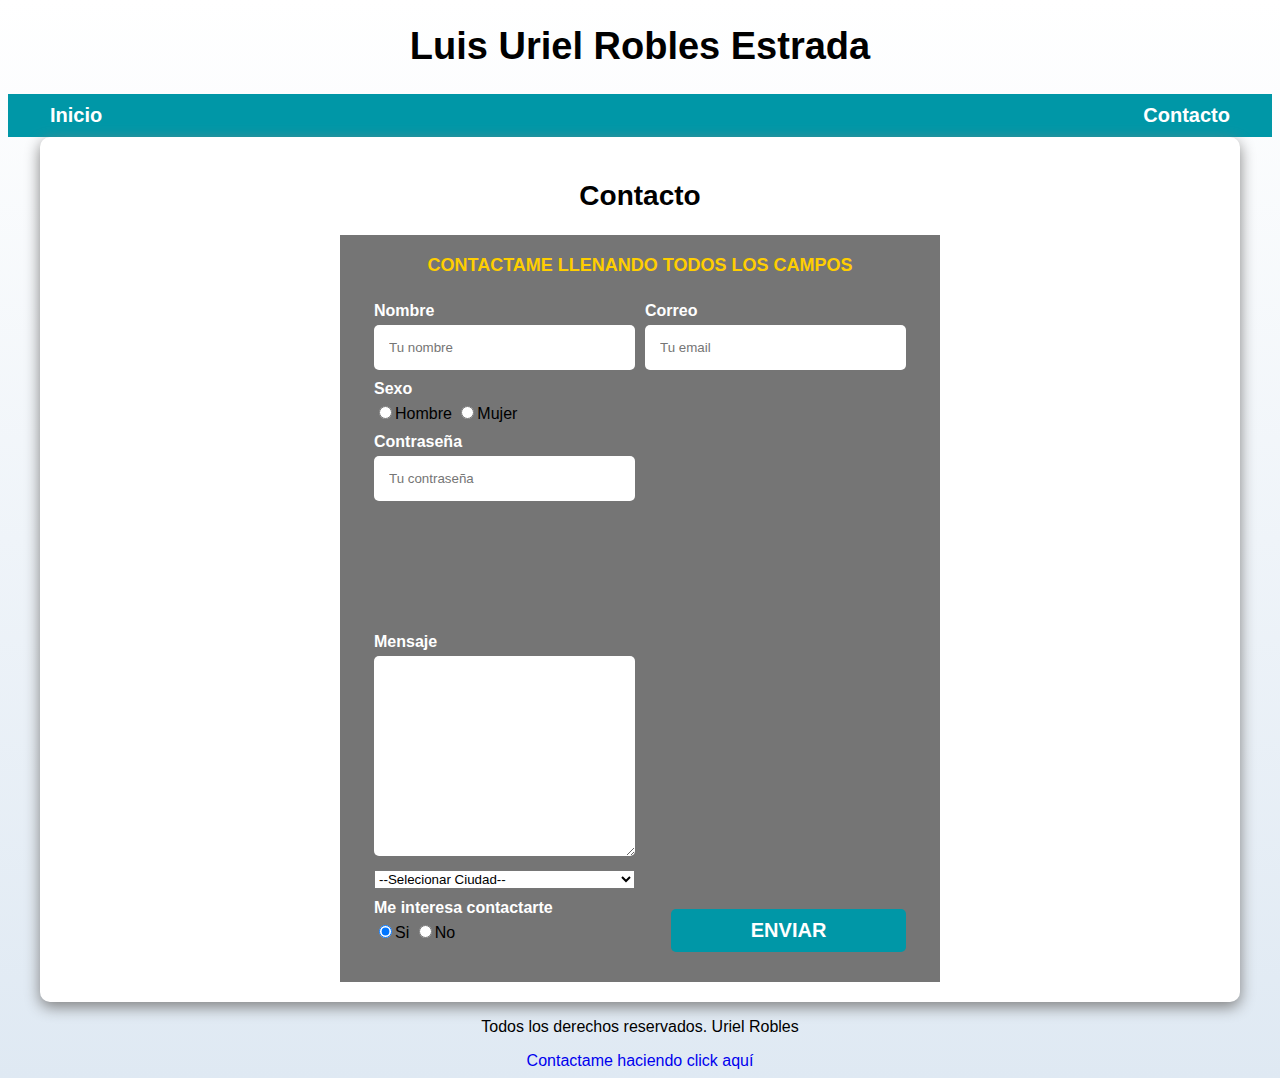
==== Practica_HTML_CSS/formulario.html @ 15383e7c "Add files via upload" ====
<!DOCTYPE html>
<html lang="es">
<head>
    <meta charset="UTF-8">
    <meta http-equiv="X-UA-Compatible" content="IE=edge">
    <meta name="viewport" content="width=device-width, initial-scale=1.0">
    <link rel="preload" href="/css/normalize.css">
    <link rel="preconnect" href="https://fonts.googleapis.com">
    <link rel="preconnect" href="https://fonts.gstatic.com" crossorigin>
    <link href="https://fonts.googleapis.com/css2?family=Open+Sans&family=PT+Sans:wght@400;700&display=swap" rel="stylesheet">
    <link rel="preload" href="css/style.css" as="style">
    <link rel="stylesheet" href="css/style.css">
    <title>Práctica de HTML5 y CSS</title>
</head>
<body>
    <header>
        <h1 class="titulo">Luis Uriel Robles Estrada</h1>
    </header>

    <div class="nav-bg">
        <nav class="navegacion-principal contenedor">
            <a href="index.html">Inicio</a>
            <a href="formulario.html">Contacto</a>
        </nav>
    </div>
    <main class="contenedor sombra">
        <section>
            <h2>Contacto</h2>

            <form class="formulario">
                <fieldset>
                    <legend>Contactame llenando todos los campos</legend>

                    <div class="contenedor-campos">
                        <div class="campos">
                            <label>Nombre</label>
                            <input class="input-text" type="text" placeholder="Tu nombre">
                        </div>

                        <div class="campos">
                            <label>Correo</label>
                            <input class="input-text" type="email" placeholder="Tu email">
                        </div>

                        <div class="campos">
                            <label>Sexo</label>
                            <input id="men" type="radio" name="gender" checked>Hombre
                            <input id="women" type="radio" name="gender">Mujer
                        </div>

                        <div class="campos">
                            <label>Contraseña</label>
                            <input class="input-text" type="password" placeholder="Tu contraseña">
                        </div>

                        <div class="campos">
                            <label>Mensaje</label>
                            <textarea class="input-text"></textarea>
                        </div>

                        <select class="campos">
                            <option disabled selected>--Selecionar Ciudad--</option>
                            <option>Guadalajara</option>
                            <option>Tlaquepaque</option>
                            <option>Zapopan</option>
                            <option>Tonalá</option>
                            <option>Tlajomulco</option>
                        </select>

                        <div class="campos">
                            <label>Me interesa contactarte</label>
                            <input id="yes" type="radio" name="gender" checked>Si
                            <input id="women" type="radio" name="gender">No
                        </div>

                        <div class="alinear-derecha flex">
                            <input class="boton w-sm-100" type="submit" value="Enviar">
                        </div>
                    </div>
                </fieldset>
            </form>
        </section>
    </main>

    <footer class="footer">
        <p>Todos los derechos reservados. Uriel Robles</p>
        <a class="enlace" href="mailto:luis.robles7678@alumnos.udg.mx">Contactame haciendo click aquí</a>
    </footer>

</body>
</html>
---- Practica_HTML_CSS/css/style.css ----
:root {
    --blanco: #ffffff;
    --oscuro: #212121;
    --azul: #0097A7;
    --gris: #757575;
    --secundario: #FFCE00;
    --grisclaro: #DFE9F3;
    --fuenteHeading: 'PT Sans', sans-serif;
    --fuenteParrafos: 'Open Sans', sans-serif;
}
/* Globales */
html{
    font-size: 62.5%;
    box-sizing: border-box;
    scroll-snap-type: y mandatory;
}
/* Scroll Snap */
.navegacion-principal,
.acerca_mi,
.conocimientos,
.fortalezas,
.proyectos,
.admiro,
.formulario {
    scroll-snap-align: center;
    scroll-snap-stop: always;
    text-align: justify;
}
*, *:before, *::after {
    box-sizing: inherit;
}
body{
    font-size: 16px; /* 1rem = 10px */
    font-family: 'Krub', sans-serif;
    background-image: linear-gradient(to top, VAR(--grisclaro) 0%, VAR(--blanco) 100%);
}
.sombra {
    box-shadow: 0px 5px 15px 0px rgba(128,128,128,1);
    background-color: var(--blanco);
    padding: 2rem;
    border-radius: 1rem;
}

/* Tipogrfia */
h1 {
    font-size: 3.8rem;
}
h2 {
    font-size: 2.8rem;
}
h3 {
    font-size: 1.8rem;
}
h1,h2,h3 {
    text-align: center;
}

.contenedor {
    max-width: 120rem;
    margin: 0 auto;
}
/* Navegacion principal */
.nav-bg{
    background-color: var(--azul);

}
.navegacion-principal {
    display: flex;
    flex-direction: column;
}
@media (min-width: 768px) {
    .navegacion-principal {
        flex-direction: row;
        justify-content: space-between;
    }
}

.navegacion-principal a {
    display: block;
    text-align: center;
    color: var(--blanco);
    text-decoration: none;
    font-size: 2rem;
    font-weight: 700;
    padding: 1rem;
}
.navegacion-principal a:hover { /* Hover sirve para darle sombreado a los botones o otras cosas*/
    background-color: var(--primario);
    color: var(--oscuro);
}

img {
    display: block;
    margin: auto;
}

.admiro{
    display: grid;
    grid-template-columns: repeat(2, 1fr);
    text-align: center;
}
table {
    table-layout: fixed;
    width: 100%;
    border-collapse: collapse;
    border: 3px solid var(--oscuro);
}

thead th:nth-child(1) {
    width: 30%;
}

thead th:nth-child(2) {
    width: 20%;
}

thead th:nth-child(3) {
    width: 15%;
}

th, td {
    padding: 10px;
}

tbody tr:nth-child(odd) {
    background-color: #BDBDBD;
}

tbody tr:nth-child(even) {
    background-color: #DCDCDC;
}

table {
    background-color: #0BB5D4;
}

a:link{
    text-decoration: none;
}

/* Contacto */
.formulario {
    background-color: var(--gris);
    width: min(60rem, 100%);
    margin: 0 auto;
    padding: 2rem;
}
.formulario fieldset {
    border: none;
}
.formulario legend {
    text-align: center;
    font-size: 1.8rem;
    text-transform: uppercase;
    font-weight: 700;
    margin-bottom: 2rem;
    color: var(--secundario);
}
@media (min-width: 768px){
    .contenedor-campos {
    display: grid;
    grid-template-columns: repeat(2, 1fr);
    grid-template-rows: auto auto 20rem;
    column-gap: 1rem;
    }

    .campos:nth-child(3),
    .campos:nth-child(4) {
        grid-column: 1 / 2;
    }
    .campos:nth-child(5),
    .campos:nth-child(6),
    .campos:nth-child(7) {
        grid-column: 1 / 2;
    }
}
.campos {
    margin-bottom: 1rem;
}
.campos label {
    color: var(--blanco);
    font-weight: bold;
    margin-bottom: .5rem;
    display: block;
}
.campos textarea {
    height: 20rem;
}

.input-text {
    width: 100%;
    border: none;
    padding: 1.5rem;
    border-radius: .5rem;
}
.w-sm-100 {
    width: 100%;
}
@media (min-width: 768px) {
    .w-sm-100 {
        width: auto;
    }
}
.flex {
    display: flex;
}
.alinear-derecha {
    justify-content: flex-end;
}
.boton { /*Todo esto es para poder crear el boton */
    background-color:  var(--azul);
    color: var(--blanco);
    padding: 1rem 3rem;
    margin-top: 1rem;
    font-size: 2rem;
    text-decoration: none;
    text-transform: uppercase;
    font-weight: bold;
    border-radius: .5rem;
    width: 90%;
    text-align: center;
    border: none;
}

/* Footer */
.footer {
    text-align: center;
}
---- Practica_HTML_CSS/css/style.css ----
:root {
    --blanco: #ffffff;
    --oscuro: #212121;
    --azul: #0097A7;
    --gris: #757575;
    --secundario: #FFCE00;
    --grisclaro: #DFE9F3;
    --fuenteHeading: 'PT Sans', sans-serif;
    --fuenteParrafos: 'Open Sans', sans-serif;
}
/* Globales */
html{
    font-size: 62.5%;
    box-sizing: border-box;
    scroll-snap-type: y mandatory;
}
/* Scroll Snap */
.navegacion-principal,
.acerca_mi,
.conocimientos,
.fortalezas,
.proyectos,
.admiro,
.formulario {
    scroll-snap-align: center;
    scroll-snap-stop: always;
    text-align: justify;
}
*, *:before, *::after {
    box-sizing: inherit;
}
body{
    font-size: 16px; /* 1rem = 10px */
    font-family: 'Krub', sans-serif;
    background-image: linear-gradient(to top, VAR(--grisclaro) 0%, VAR(--blanco) 100%);
}
.sombra {
    box-shadow: 0px 5px 15px 0px rgba(128,128,128,1);
    background-color: var(--blanco);
    padding: 2rem;
    border-radius: 1rem;
}

/* Tipogrfia */
h1 {
    font-size: 3.8rem;
}
h2 {
    font-size: 2.8rem;
}
h3 {
    font-size: 1.8rem;
}
h1,h2,h3 {
    text-align: center;
}

.contenedor {
    max-width: 120rem;
    margin: 0 auto;
}
/* Navegacion principal */
.nav-bg{
    background-color: var(--azul);

}
.navegacion-principal {
    display: flex;
    flex-direction: column;
}
@media (min-width: 768px) {
    .navegacion-principal {
        flex-direction: row;
        justify-content: space-between;
    }
}

.navegacion-principal a {
    display: block;
    text-align: center;
    color: var(--blanco);
    text-decoration: none;
    font-size: 2rem;
    font-weight: 700;
    padding: 1rem;
}
.navegacion-principal a:hover { /* Hover sirve para darle sombreado a los botones o otras cosas*/
    background-color: var(--primario);
    color: var(--oscuro);
}

img {
    display: block;
    margin: auto;
}

.admiro{
    display: grid;
    grid-template-columns: repeat(2, 1fr);
    text-align: center;
}
table {
    table-layout: fixed;
    width: 100%;
    border-collapse: collapse;
    border: 3px solid var(--oscuro);
}

thead th:nth-child(1) {
    width: 30%;
}

thead th:nth-child(2) {
    width: 20%;
}

thead th:nth-child(3) {
    width: 15%;
}

th, td {
    padding: 10px;
}

tbody tr:nth-child(odd) {
    background-color: #BDBDBD;
}

tbody tr:nth-child(even) {
    background-color: #DCDCDC;
}

table {
    background-color: #0BB5D4;
}

a:link{
    text-decoration: none;
}

/* Contacto */
.formulario {
    background-color: var(--gris);
    width: min(60rem, 100%);
    margin: 0 auto;
    padding: 2rem;
}
.formulario fieldset {
    border: none;
}
.formulario legend {
    text-align: center;
    font-size: 1.8rem;
    text-transform: uppercase;
    font-weight: 700;
    margin-bottom: 2rem;
    color: var(--secundario);
}
@media (min-width: 768px){
    .contenedor-campos {
    display: grid;
    grid-template-columns: repeat(2, 1fr);
    grid-template-rows: auto auto 20rem;
    column-gap: 1rem;
    }

    .campos:nth-child(3),
    .campos:nth-child(4) {
        grid-column: 1 / 2;
    }
    .campos:nth-child(5),
    .campos:nth-child(6),
    .campos:nth-child(7) {
        grid-column: 1 / 2;
    }
}
.campos {
    margin-bottom: 1rem;
}
.campos label {
    color: var(--blanco);
    font-weight: bold;
    margin-bottom: .5rem;
    display: block;
}
.campos textarea {
    height: 20rem;
}

.input-text {
    width: 100%;
    border: none;
    padding: 1.5rem;
    border-radius: .5rem;
}
.w-sm-100 {
    width: 100%;
}
@media (min-width: 768px) {
    .w-sm-100 {
        width: auto;
    }
}
.flex {
    display: flex;
}
.alinear-derecha {
    justify-content: flex-end;
}
.boton { /*Todo esto es para poder crear el boton */
    background-color:  var(--azul);
    color: var(--blanco);
    padding: 1rem 3rem;
    margin-top: 1rem;
    font-size: 2rem;
    text-decoration: none;
    text-transform: uppercase;
    font-weight: bold;
    border-radius: .5rem;
    width: 90%;
    text-align: center;
    border: none;
}

/* Footer */
.footer {
    text-align: center;
}
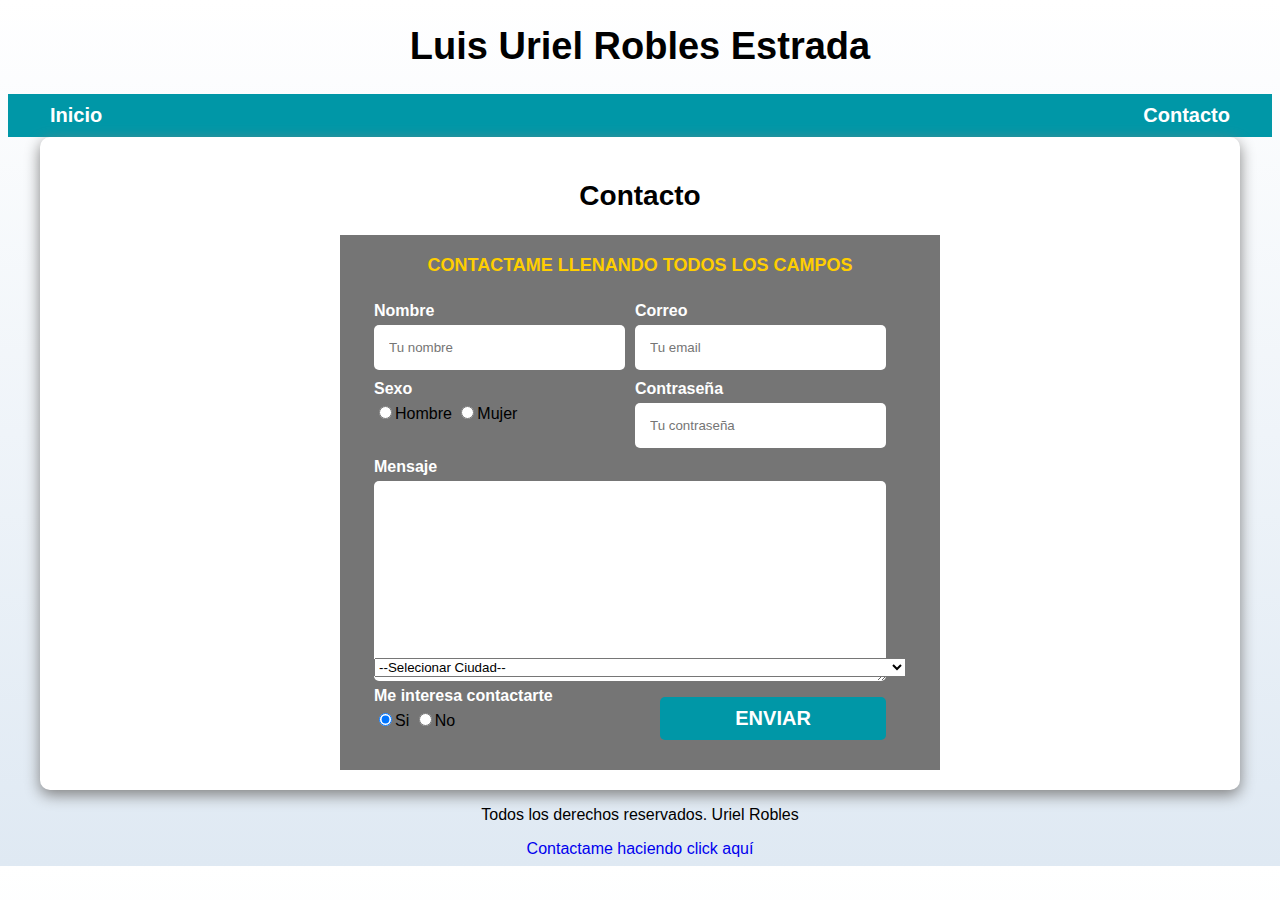
==== commit bf9412c7: "Formulario" ====
--- a/Practica_HTML_CSS/formulario.html
+++ b/Practica_HTML_CSS/formulario.html
@@ -66,7 +66,7 @@
                             <option>Tonalá</option>
                             <option>Tlajomulco</option>
                         </select>
-
+                        
                         <div class="campos">
                             <label>Me interesa contactarte</label>
                             <input id="yes" type="radio" name="gender" checked>Si
--- a/Practica_HTML_CSS/css/style.css
+++ b/Practica_HTML_CSS/css/style.css
@@ -94,11 +94,10 @@
     margin: auto;
 }
 
-.admiro{
-    display: grid;
-    grid-template-columns: repeat(2, 1fr);
-    text-align: center;
-}
+.img{
+    text-align: right;
+}
+
 table {
     table-layout: fixed;
     width: 100%;
@@ -107,15 +106,15 @@
 }
 
 thead th:nth-child(1) {
+    width: 15%;
+}
+
+thead th:nth-child(2) {
+    width: 15%;
+}
+
+thead th:nth-child(3) {
     width: 30%;
-}
-
-thead th:nth-child(2) {
-    width: 20%;
-}
-
-thead th:nth-child(3) {
-    width: 15%;
 }
 
 th, td {
@@ -136,6 +135,7 @@
 
 a:link{
     text-decoration: none;
+    text-align: center;
 }
 
 /* Contacto */
@@ -164,14 +164,20 @@
     column-gap: 1rem;
     }
 
+    .campos:nth-child(1),
     .campos:nth-child(3),
-    .campos:nth-child(4) {
+    .campos:nth-child(7){
         grid-column: 1 / 2;
     }
-    .campos:nth-child(5),
-    .campos:nth-child(6),
-    .campos:nth-child(7) {
-        grid-column: 1 / 2;
+    .campos:nth-child(2),
+    .campos:nth-child(4){
+        grid-column: 2 / 3;
+    }
+    .campos:nth-child(5){
+        grid-column: 1 / 3;
+    }
+    .campos:nth-child(6){
+        grid-column: 1 / 5;
     }
 }
 .campos {
@@ -222,6 +228,12 @@
     border: none;
 }
 
+.alinear-derecha{
+    text-align: right;
+}
+.enlace{
+    text-align: center;
+}
 /* Footer */
 .footer {
     text-align: center;
--- a/Practica_HTML_CSS/css/style.css
+++ b/Practica_HTML_CSS/css/style.css
@@ -94,11 +94,10 @@
     margin: auto;
 }
 
-.admiro{
-    display: grid;
-    grid-template-columns: repeat(2, 1fr);
-    text-align: center;
-}
+.img{
+    text-align: right;
+}
+
 table {
     table-layout: fixed;
     width: 100%;
@@ -107,15 +106,15 @@
 }
 
 thead th:nth-child(1) {
+    width: 15%;
+}
+
+thead th:nth-child(2) {
+    width: 15%;
+}
+
+thead th:nth-child(3) {
     width: 30%;
-}
-
-thead th:nth-child(2) {
-    width: 20%;
-}
-
-thead th:nth-child(3) {
-    width: 15%;
 }
 
 th, td {
@@ -136,6 +135,7 @@
 
 a:link{
     text-decoration: none;
+    text-align: center;
 }
 
 /* Contacto */
@@ -164,14 +164,20 @@
     column-gap: 1rem;
     }
 
+    .campos:nth-child(1),
     .campos:nth-child(3),
-    .campos:nth-child(4) {
+    .campos:nth-child(7){
         grid-column: 1 / 2;
     }
-    .campos:nth-child(5),
-    .campos:nth-child(6),
-    .campos:nth-child(7) {
-        grid-column: 1 / 2;
+    .campos:nth-child(2),
+    .campos:nth-child(4){
+        grid-column: 2 / 3;
+    }
+    .campos:nth-child(5){
+        grid-column: 1 / 3;
+    }
+    .campos:nth-child(6){
+        grid-column: 1 / 5;
     }
 }
 .campos {
@@ -222,6 +228,12 @@
     border: none;
 }
 
+.alinear-derecha{
+    text-align: right;
+}
+.enlace{
+    text-align: center;
+}
 /* Footer */
 .footer {
     text-align: center;
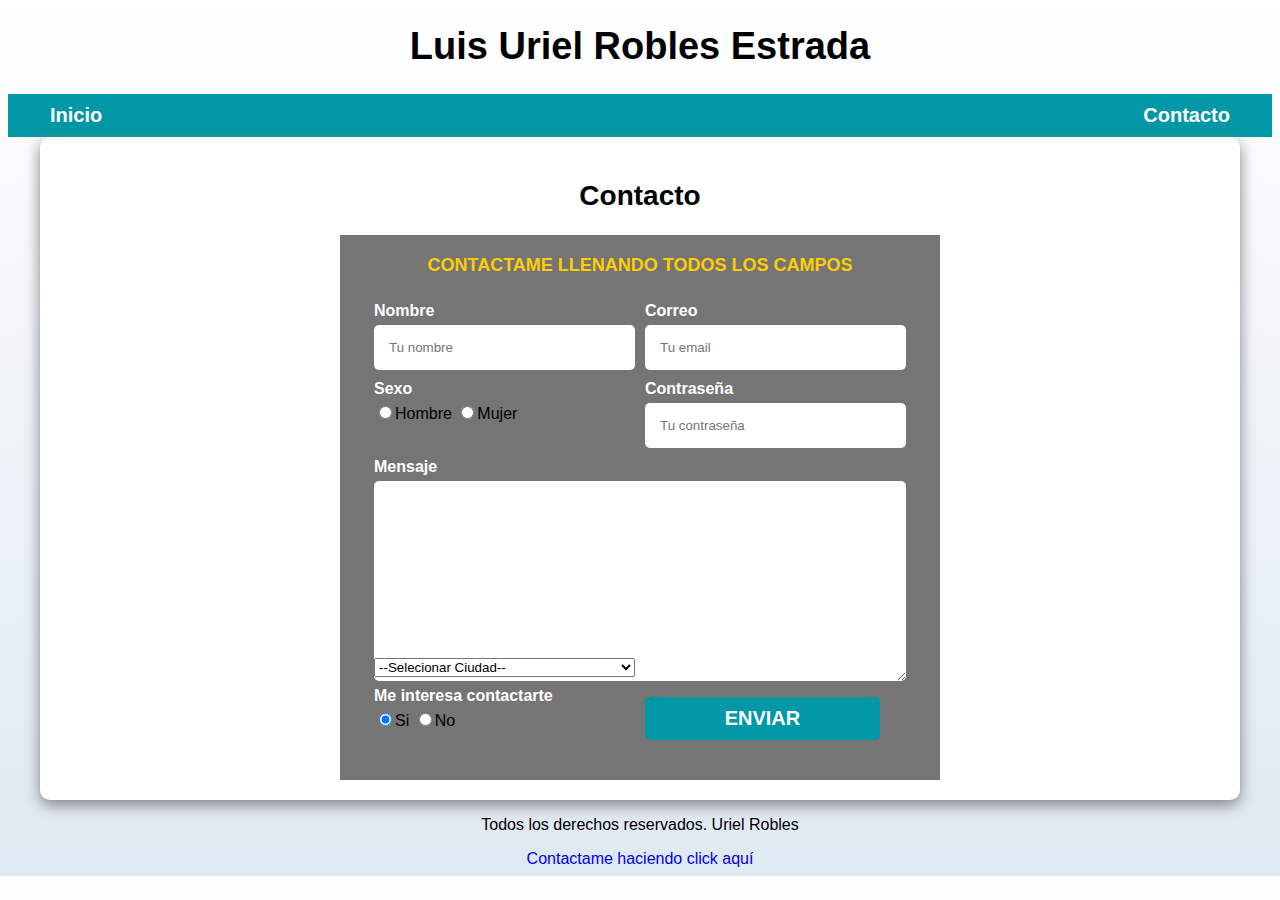
==== commit a867464d: "Formulario errores" ====
--- a/Practica_HTML_CSS/formulario.html
+++ b/Practica_HTML_CSS/formulario.html
@@ -66,14 +66,14 @@
                             <option>Tonalá</option>
                             <option>Tlajomulco</option>
                         </select>
-                        
+
                         <div class="campos">
                             <label>Me interesa contactarte</label>
                             <input id="yes" type="radio" name="gender" checked>Si
                             <input id="women" type="radio" name="gender">No
                         </div>
 
-                        <div class="alinear-derecha flex">
+                        <div class="campos">
                             <input class="boton w-sm-100" type="submit" value="Enviar">
                         </div>
                     </div>
--- a/Practica_HTML_CSS/css/style.css
+++ b/Practica_HTML_CSS/css/style.css
@@ -164,20 +164,35 @@
     column-gap: 1rem;
     }
 
-    .campos:nth-child(1),
-    .campos:nth-child(3),
-    .campos:nth-child(7){
-        grid-column: 1 / 2;
-    }
-    .campos:nth-child(2),
+    .campos:nth-child(1){
+        grid-column: 1 / 2;
+    }
+    .campos:nth-child(2){
+        grid-column: 2 / 3;
+    }
+    .campos:nth-child(3){
+        grid-column: 1 / 2;
+        grid-row: 2;
+    }
     .campos:nth-child(4){
         grid-column: 2 / 3;
+        grid-row: 2;
     }
     .campos:nth-child(5){
         grid-column: 1 / 3;
+        grid-row: 3;
     }
     .campos:nth-child(6){
-        grid-column: 1 / 5;
+        grid-column: 1 / 2;
+        grid-row: 4;
+    }
+    .campos:nth-child(7){
+        grid-column: 1 / 2;
+        grid-row: 5;
+    }
+    .campos:nth-child(8){
+        grid-column: 2 / 3;
+        grid-row: 5;
     }
 }
 .campos {
--- a/Practica_HTML_CSS/css/style.css
+++ b/Practica_HTML_CSS/css/style.css
@@ -164,20 +164,35 @@
     column-gap: 1rem;
     }
 
-    .campos:nth-child(1),
-    .campos:nth-child(3),
-    .campos:nth-child(7){
-        grid-column: 1 / 2;
-    }
-    .campos:nth-child(2),
+    .campos:nth-child(1){
+        grid-column: 1 / 2;
+    }
+    .campos:nth-child(2){
+        grid-column: 2 / 3;
+    }
+    .campos:nth-child(3){
+        grid-column: 1 / 2;
+        grid-row: 2;
+    }
     .campos:nth-child(4){
         grid-column: 2 / 3;
+        grid-row: 2;
     }
     .campos:nth-child(5){
         grid-column: 1 / 3;
+        grid-row: 3;
     }
     .campos:nth-child(6){
-        grid-column: 1 / 5;
+        grid-column: 1 / 2;
+        grid-row: 4;
+    }
+    .campos:nth-child(7){
+        grid-column: 1 / 2;
+        grid-row: 5;
+    }
+    .campos:nth-child(8){
+        grid-column: 2 / 3;
+        grid-row: 5;
     }
 }
 .campos {
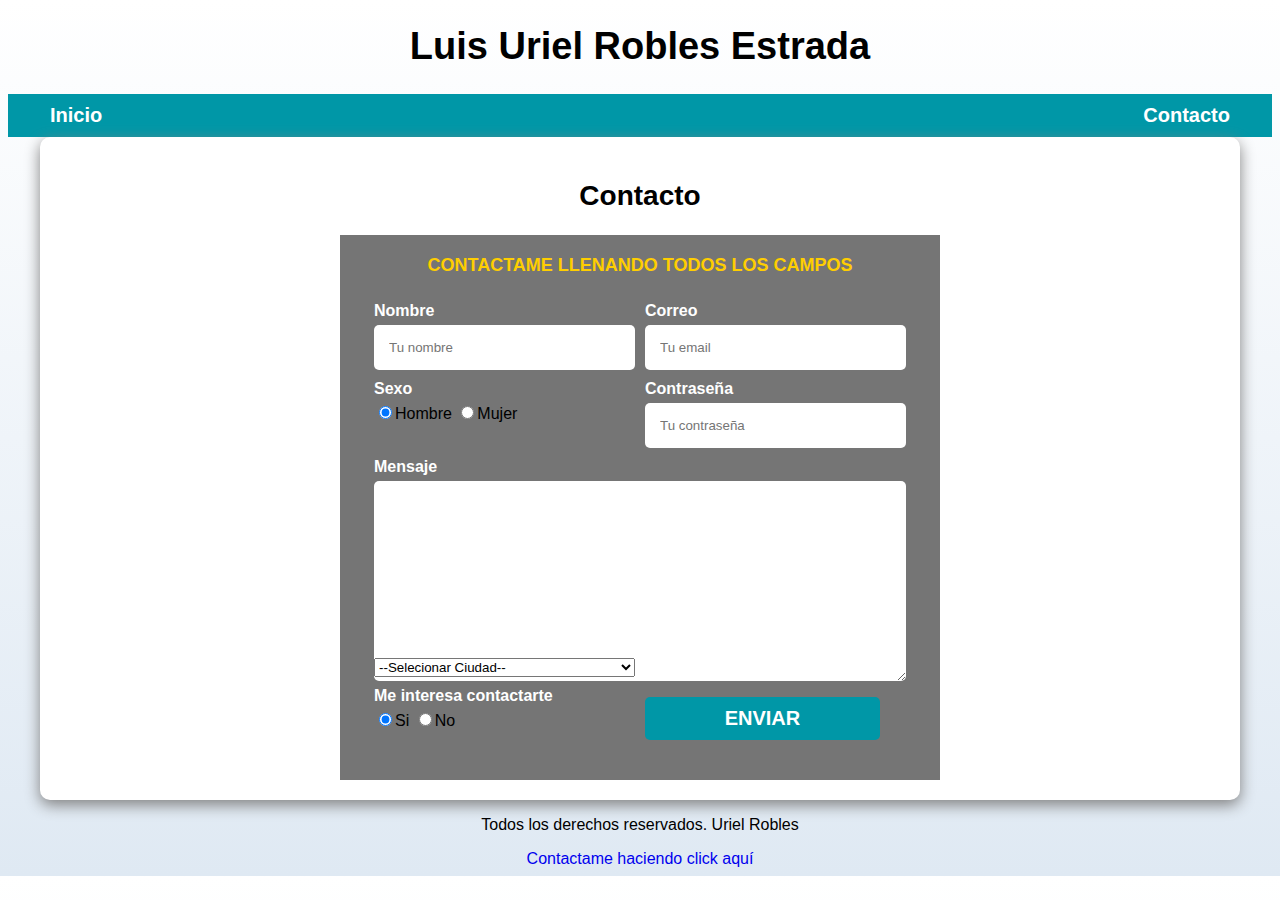
==== commit 4bb696fe: "Final" ====
--- a/Practica_HTML_CSS/formulario.html
+++ b/Practica_HTML_CSS/formulario.html
@@ -34,12 +34,12 @@
                     <div class="contenedor-campos">
                         <div class="campos">
                             <label>Nombre</label>
-                            <input class="input-text" type="text" placeholder="Tu nombre">
+                            <input class="input-text" type="text" name="nombre" placeholder="Tu nombre">
                         </div>
 
                         <div class="campos">
                             <label>Correo</label>
-                            <input class="input-text" type="email" placeholder="Tu email">
+                            <input class="input-text" type="email" name="email" placeholder="Tu email">
                         </div>
 
                         <div class="campos">
@@ -50,12 +50,12 @@
 
                         <div class="campos">
                             <label>Contraseña</label>
-                            <input class="input-text" type="password" placeholder="Tu contraseña">
+                            <input class="input-text" type="password" name="password" placeholder="Tu contraseña">
                         </div>
 
                         <div class="campos">
                             <label>Mensaje</label>
-                            <textarea class="input-text"></textarea>
+                            <textarea class="input-text" name="mensaje"></textarea>
                         </div>
 
                         <select class="campos">
@@ -69,12 +69,12 @@
 
                         <div class="campos">
                             <label>Me interesa contactarte</label>
-                            <input id="yes" type="radio" name="gender" checked>Si
-                            <input id="women" type="radio" name="gender">No
+                            <input id="yes" type="radio" name="interesa" checked>Si
+                            <input id="women" type="radio" name="interesa">No
                         </div>
 
                         <div class="campos">
-                            <input class="boton w-sm-100" type="submit" value="Enviar">
+                            <input class="boton w-sm-100" type="submit" name="boton" value="Enviar">
                         </div>
                     </div>
                 </fieldset>
